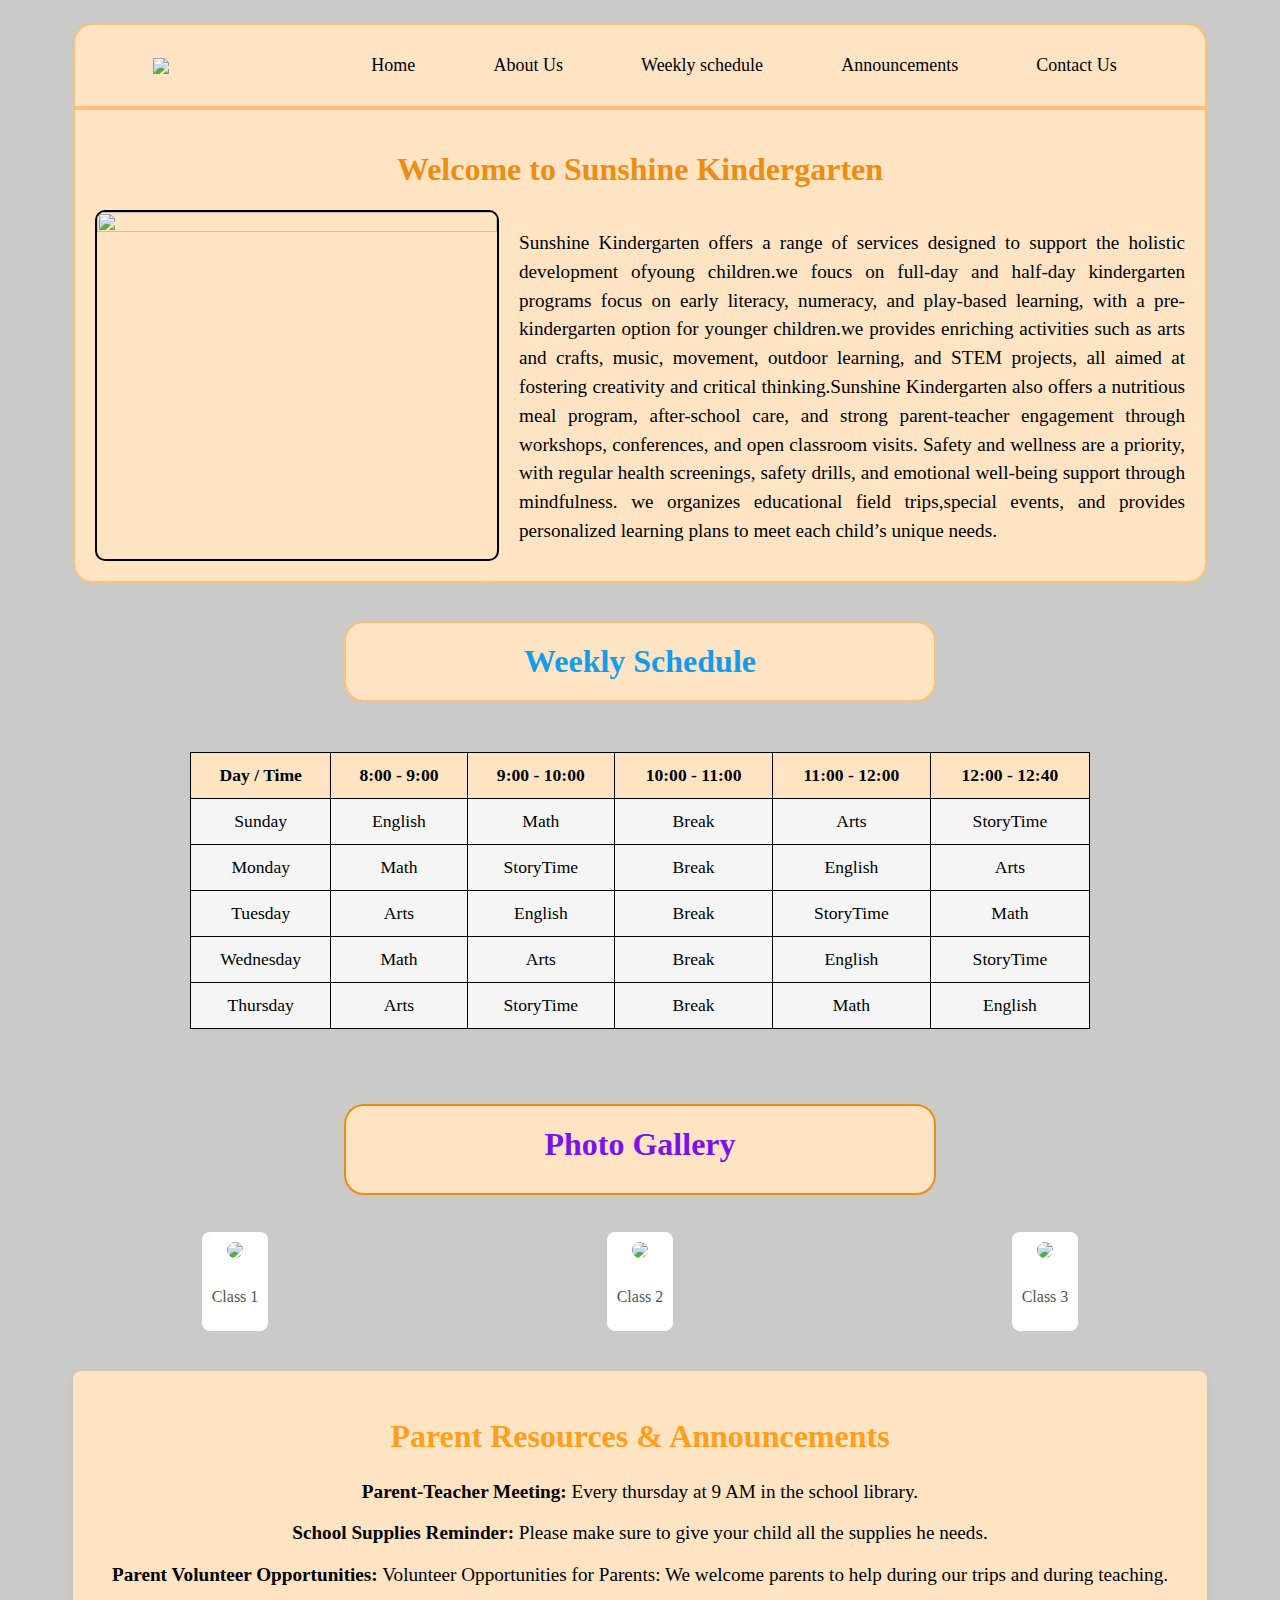
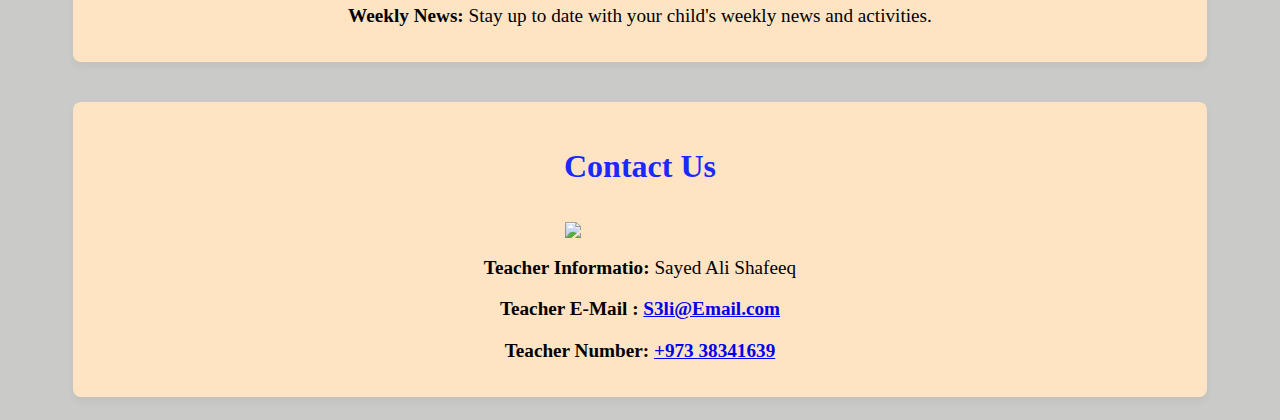
==== index.html @ 3edf155d "change the name of html file" ====
<!DOCTYPE html>

<head>
    <link rel="stylesheet" href="style.css">
    <meta charset="utf-8">
    <section id="Home">
        <title>Sunshine Kindergarten</title>
    </section>
</head>

<body>

    <header>


        <div class="header spacearaound topborder effect">
            <img src="https://cdn.discordapp.com/attachments/613731117580943385/1295000270098665492/Untitled-1da.png?ex=670d0e7c&is=670bbcfc&hm=78cce68a844597c2b26c69df6e3484a7f418492f20a13065ed1050a5c31f5bf9&" width="150" style="float: left;width: 150px;width:150px;">

            <a class="effect1" href="#Home">Home </a>
            <a class="effect2" href="#About">About Us</a>
            <a class="effect3" href="#Table">Weekly schedule</a>
            <a class="effect4" href="#resources">Announcements</a>
            <a class="effect5" href="#Contact">Contact Us</a>
        </div>

        <div class="header bottomborder">


            <h1>Welcome to Sunshine Kindergarten </h1>


            <section id="About">
                <div class="s7s"><img class="img" src="https://cdn.discordapp.com/attachments/613731117580943385/1295000270320828467/e5dad-16195066_1253920407977068_431401774033286979_n.jpg?ex=670d0e7c&is=670bbcfc&hm=d39351199b1a8a9a717ec9d0bbfddc9aa076687abb73b544fc5f86dbd85bf6f2&"
                        width="400px" height="300" style="float: left;">

                    <p>Sunshine Kindergarten offers a range of services designed to support the holistic development
                        ofyoung
                        children.we foucs on full-day and half-day kindergarten programs focus on early literacy,
                        numeracy,
                        and play-based learning, with a pre-kindergarten option for younger children.we provides
                        enriching
                        activities such as arts and crafts, music, movement, outdoor learning, and STEM projects, all
                        aimed
                        at fostering creativity and critical thinking.Sunshine Kindergarten also offers a nutritious
                        meal
                        program, after-school care, and strong parent-teacher engagement through workshops, conferences,
                        and
                        open classroom visits. Safety and wellness are a priority, with regular health screenings,
                        safety
                        drills, and emotional well-being support through mindfulness. we organizes educational field
                        trips,special events, and provides personalized learning plans to meet each child’s unique
                        needs.
                    </p>
                </div>
        </div>
        </section>


    </header>
    <main>
        <br>
        <div class="main">
            <section id="Table">
                <!--Weekly Schedule-->
                <h1 class="w2">Weekly Schedule</h1>
                <br>
                <div class="table-container">
                    <table>
                        <thead>
                            <tr>
                                <th>Day / Time</th>
                                <th>8:00 - 9:00</th>
                                <th>9:00 - 10:00</th>
                                <th>10:00 - 11:00</th>
                                <th>11:00 - 12:00</th>
                                <th>12:00 - 12:40</th>
                            </tr>
                        </thead>
                        <tbody>
                            <tr>
                                <td>Sunday</td>
                                <td>English</td>
                                <td>Math</td>
                                <td>Break</td>
                                <td>Arts</td>
                                <td>StoryTime</td>
                            </tr>
                            <tr>
                                <td>Monday</td>
                                <td>Math</td>
                                <td>StoryTime</td>
                                <td>Break</td>
                                <td>English</td>
                                <td>Arts</td>
                            </tr>
                            <tr>
                                <td>Tuesday</td>
                                <td>Arts</td>
                                <td>English</td>
                                <td>Break</td>
                                <td>StoryTime</td>
                                <td>Math</td>
                            </tr>
                            <tr>
                                <td>Wednesday</td>
                                <td>Math</td>
                                <td>Arts</td>
                                <td>Break</td>
                                <td>English</td>
                                <td>StoryTime</td>
                            </tr>
                            <tr>
                                <td>Thursday</td>
                                <td>Arts</td>
                                <td>StoryTime</td>
                                <td>Break</td>
                                <td>Math</td>
                                <td>English</td>
                            </tr>
                        </tbody>
                    </table>
                    
                </div>
            </section>
            <!--Photo Gallary-->
            <br>
            <h1 class="w3">Photo Gallery</h1>
            <div class="gallery">
                <div class="gallery-item">
                    <img class="item1" src="https://via.placeholder.com/300">
                    <p>Class 1</p>
                </div>
                <div class="gallery-item">
                    <img class="item2" src="https://via.placeholder.com/300">
                    <p>Class 2</p>
                </div>
                <div class="gallery-item">
                    <img class="item3" src="https://via.placeholder.com/300">
                    <p> Class 3</p>
                </div>
            </div>
            <!--Parent Resources & Announcements-->
            <section id="resources">

                <h2 class="fontStyle">Parent Resources & Announcements</h2>
                <p> <strong>Parent-Teacher Meeting:</strong> Every thursday at 9 AM in the school library. </p>
                <p> <strong>School Supplies Reminder:</strong> Please make sure to give your child all the supplies he
                    needs. </p>
                <p> <strong>Parent Volunteer Opportunities:</strong> Volunteer Opportunities for Parents: We welcome
                    parents to help during our trips and during teaching. </p>
                <p> <strong>Weekly News:</strong> Stay up to date with your child's weekly news and activities. </p>
            </section>


    </main>
    <footer>
        <!--Contact Us-->
        <section id="Contact">
            <h2 class="fontStyle">Contact Us</h2>
            <img class="img3" src="https://cdn.discordapp.com/attachments/613731117580943385/1295000836350541915/sl_071722_51700_13.png?ex=670d0f03&is=670bbd83&hm=3cfc99dd5e7fb76a42a32ec055b302cea3cb950771ff8a64c7aa0d8b857cb4ee&" width="150px">
            <p> <strong>Teacher Informatio:</strong> Sayed Ali Shafeeq </p>
            <p> <strong>Teacher E-Mail : <a href="mailto:S3liMOR@email.com"> S3li@Email.com</a> </strong> </p>
            <p> <strong>Teacher Number: <a href="tel:+97338341639">+973 38341639</a> </strong> </p>
        </section>
        
    </footer>


</body>
---- style.css ----
body,
html {
    height: auto;
    display: grid;
    align-items: center;
    justify-content: center;
    background-color: rgb(202, 202, 201);
    background-image: image-set(url(https://cdn.discordapp.com/attachments/613731117580943385/1295000269515653130/92944801.png?ex=670d0e7c&is=670bbcfc&hm=967ee923a03fce32cac65b3ce696c0e0179dae3ded788d7f976fa3e5d31938f2&));

}
/*<!--Edit Body-->*/
body {
    
    margin: 1ch;
    padding: 15px 15px 15px 15px;
}


.fontStyle {
    font-family: 'Comic Sans MS';
    color: rgb(236, 142, 19);

}

/*Edit Header*/
.header {
    padding: 10px 10px 10px 10px;
    background-color: #ffe4c4;
    width: auto;
    place-items: center;
    text-align: center;
    align-items: center;
    padding: 20px;
    margin: 0 50px 0 50px;
    border: 2px solid;
    border-color: rgb(252, 192, 119);
}

.header p {
    margin: left 200px;;
    text-align: justify;
    line-height: 1.5;
    display: flex;
    align-items: stretch;

}
.header h1 {
    font-family: 'Comic Sans MS';
    color: rgb(236, 142, 19);

}

.spacearaound {
    display: flex;
    justify-content: space-evenly;
    align-items: center;
}

.effect a {

    text-decoration: none;
    padding: 10px 10px;
    font-family: 'Comic Sans MS';
    font-size: large;
    color: #000000;

}

/*Edit Links*/
.effect a:hover {
    text-align: center;
    border-radius: 45px;
    font-size: large;
    transform: scale(1.20);

}

.effect1:hover {
    background-color: #ecca07b0;
    color: rgb(255, 255, 255);

}

.effect2:hover {
    background-color: #0e50dfad;
    color: rgb(255, 255, 255);

}

.effect3:hover {
    background-color: #e01010b7;
    color: rgb(255, 255, 255);

}

.effect4:hover {
    background-color: #51eb0ab7;
    color: rgb(255, 255, 255);

}

.effect5:hover {
    background-color: #db17aab4;
    color: rgb(255, 255, 255);

}

.bottomborder {

    border-bottom-left-radius: 20px;
    border-bottom-right-radius: 20px;
}

.topborder {

    border-top-right-radius: 20px;
    border-top-left-radius: 20px;

}

.img {

    border-radius: 10px;
    height: auto;
    border: 2px solid;

}
/* Mobile Style for Header */
@media (max-width: 750px) {
    .header {
        margin: 0 10px; 
        padding: 10px; 
    }

    .header p {
        display: block;
        text-align: center; 
        margin: 0; 
    }

    .spacearaound {
        display: block; 
        text-align: center;
    }

    .effect a {
        display: grid;
      text-align: right;
        margin: 5px auto; 
        padding: 8px;
        font-size: medium;
        border-radius: 15px;
    
}
.effect a:hover {
    text-align: right;
    border-radius: 20px;
    font-size: medium;
    transform: scale(0.99);

}
}
@media (max-width: 1150px) {
    .s7s {
        display: flex;
        flex-direction: column;
        align-items: center;
        justify-content: center;
    }

    .s7s img {
        display: block;
        margin: 0 auto; 
        width: auto; 
        max-width: 100%; 
        width: 80%;
    }
}

.s7s {
    display: flex;
    align-items: stretch;

}

.s7s p {

    margin-left: 20px;
    display: flex;
    align-items: center;
    font-size: larger;

}

.main {
    padding: 15px 0 0 0;
    text-align: center;
}

.table {
    align-items: center;
    text-align: center;
}

.table-container {
    width: 100%;
    max-width: 900px;
    margin: 0 auto;

}
.w2{
    padding: 20px 20px 20px 20px;
    border-radius: 20px;
    background-color: bisque;
    margin-right:26% ;
    margin-left:26% ;
   margin-top: 5px;
   margin-bottom: 1%;
   font-family:'Comic Sans MS' ;
   color: rgb(19, 156, 236);
   border: 2px solid;
    border-color: rgb(252, 192, 119)
}
.w3{
    padding: 20px 20px 30px 20px;
    border-radius: 20px;
    background-color: bisque;
    margin-right:26% ;
    margin-left:26% ;
   margin-top: 3%;
   margin-bottom: 3%;
   font-family:'Comic Sans MS' ;
   color: rgb(120, 19, 236);
   border: 2px solid;
   border-color:rgb(236, 142, 19);
   
}
/*Edit Table*/
table {
    width: 100%;
    border-collapse: collapse;
    margin: 20px 0;
    font-size: 1.1em;
    text-align: center;
}

th,
td {
    border: 1.5px solid #000000;
    padding: 12px;
}

th {
    background-color: bisque;
    color: rgb(0, 0, 0);
    font-family: 'Comic Sans MS';
    /* kids font*/
}


td {
    background-color: #faedcd;
}

td {
    background-color: #ffffffd0;
}


/* Make the table suitable for Mobile styling */
@media (max-width: 750px) {
    table {
        font-size: 0.9em;
    }

    th,
    td {
        padding: 8px;
    }
}
/*Edit Photos*/
.gallery {
    display: grid;
    grid-template-columns: repeat(auto-fit, minmax(300px, 1fr));
    gap: 15px;
    justify-items: center;
    margin: 0 auto;
    max-width: 1200px;
    
}
/* Make the the photo Gallery suitable for Mobile styling */
@media (max-width: 950px) {
    .gallery {
        grid-template-columns: 1fr; /* Make it vertical for Mobile  */
        gap: 15px; 
    }
    .gallery-item img {
        width: 100%;
        height: auto; 
        margin-bottom: 10px; 
    }
}
.gallery-item {
    background-color: white;
    padding: 10px;
    border-radius: 8px;
    
}

.gallery-item:hover {
    background-color: rgba(138, 136, 136, 0.795);
    transform: scale(1.1);

}

.gallery-item img {
    width: 100%;
    height: auto;
    border-radius: 10px;
    margin-bottom: 10px;
}

.gallery-item p {
    font-size: medium;
    color: #555;
}


@media (max-width: 750px) {
    .gallery-item img {
        grid-template-columns: 2fr;
        gap: 15px;

    }
}
/*Edit Resources*/
#resources {
    background-color: bisque; 
    padding: 20px;
    border-radius: 8px;
    box-shadow: 0 4px 8px rgba(0, 0, 0, 0.05);
    margin: 40px 50px 0 50px;
}

#resources h2 {
    color: #ff9f1a;
    font-size: 2rem;
}

p {
    margin-bottom: 15px;
    font-size: 1.2rem;
    color: #000000;
    text-align: center;
}

/*Edit Contact*/
#Contact {
    background-color: bisque;
    padding: 20px;
    border-radius: 8px;
    box-shadow: 0 4px 8px rgba(0, 0, 0, 0.05);
    margin: 40px 50px 0 50px;
    

}

#Contact h2 {
    text-align: center;
    display: block;
    color: #1a29ff;
    font-size: 2rem;
}

#contact p {
    margin-bottom: 15px;
    font-size: 1.2rem;
    color: #000000;
    text-align: center;
}

#Contact img {
    display: block;
    margin: 0 auto;
    width: 150px;
    padding-top: 10px;
}
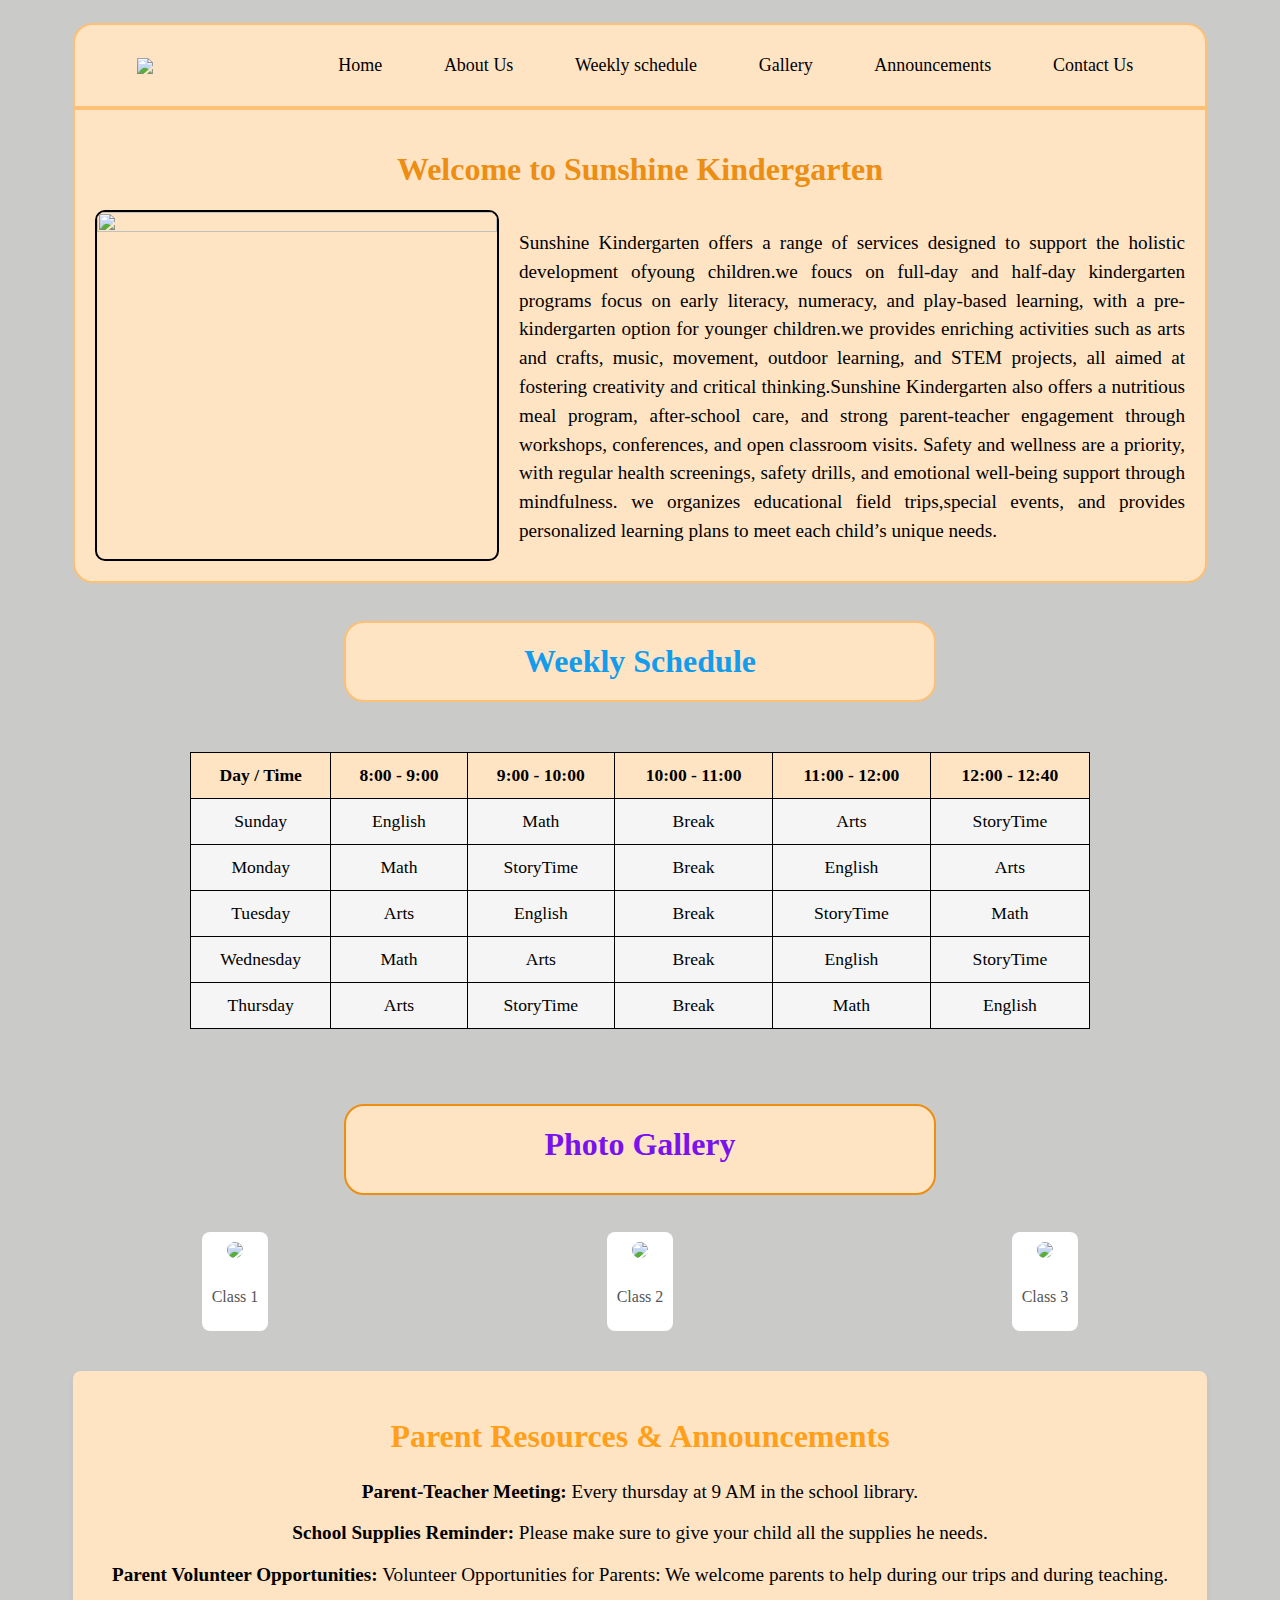
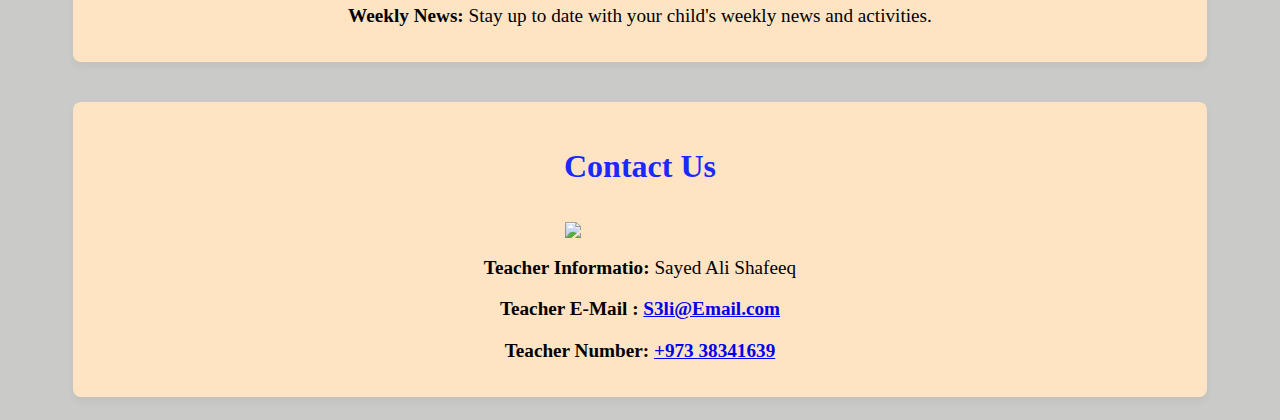
==== commit 91eae655: "Edit navigation" ====
--- a/index.html
+++ b/index.html
@@ -19,6 +19,7 @@
             <a class="effect1" href="#Home">Home </a>
             <a class="effect2" href="#About">About Us</a>
             <a class="effect3" href="#Table">Weekly schedule</a>
+            <a class="effect6" href="#Gallery">Gallery</a>
             <a class="effect4" href="#resources">Announcements</a>
             <a class="effect5" href="#Contact">Contact Us</a>
         </div>
@@ -124,6 +125,7 @@
             </section>
             <!--Photo Gallary-->
             <br>
+            <section id="Gallery">
             <h1 class="w3">Photo Gallery</h1>
             <div class="gallery">
                 <div class="gallery-item">
@@ -138,7 +140,7 @@
                     <img class="item3" src="https://via.placeholder.com/300">
                     <p> Class 3</p>
                 </div>
-            </div>
+            </div></section>
             <!--Parent Resources & Announcements-->
             <section id="resources">
 
--- a/style.css
+++ b/style.css
@@ -4,7 +4,8 @@
     display: grid;
     align-items: center;
     justify-content: center;
-    background-color: rgb(202, 202, 201);
+    background-color: rgb(202, 202, 201);/* Set background color */
+    /* Set background image */
     background-image: image-set(url(https://cdn.discordapp.com/attachments/613731117580943385/1295000269515653130/92944801.png?ex=670d0e7c&is=670bbcfc&hm=967ee923a03fce32cac65b3ce696c0e0179dae3ded788d7f976fa3e5d31938f2&));
 
 }
@@ -31,19 +32,20 @@
     text-align: center;
     align-items: center;
     padding: 20px;
-    margin: 0 50px 0 50px;
-    border: 2px solid;
+    margin: 0 50px 0 50px; /* Set horizontal margin */
+    border: 2px solid; /* Add border */
     border-color: rgb(252, 192, 119);
 }
 
 .header p {
-    margin: left 200px;;
+    margin: left 200px;/* Add margin for pharagraph postion */ ;
     text-align: justify;
     line-height: 1.5;
     display: flex;
     align-items: stretch;
 
 }
+/* Header title styling */
 .header h1 {
     font-family: 'Comic Sans MS';
     color: rgb(236, 142, 19);
@@ -55,26 +57,25 @@
     justify-content: space-evenly;
     align-items: center;
 }
-
+/* Link styling */
 .effect a {
 
-    text-decoration: none;
+    text-decoration: none; /* Remove underline from links */
     padding: 10px 10px;
     font-family: 'Comic Sans MS';
     font-size: large;
     color: #000000;
 
 }
-
-/*Edit Links*/
+/* Link hover effect */
 .effect a:hover {
     text-align: center;
     border-radius: 45px;
     font-size: large;
-    transform: scale(1.20);
-
-}
-
+    transform: scale(1.20);/* Scale up link on hover */
+
+}
+/* each link has a specific classes and change background color on each hover */
 .effect1:hover {
     background-color: #ecca07b0;
     color: rgb(255, 255, 255);
@@ -104,7 +105,12 @@
     color: rgb(255, 255, 255);
 
 }
-
+.effect6:hover {
+    background-color: #17dbdbb4;
+    color: rgb(255, 255, 255);
+
+}
+/* Border radius styling for top and bottom border */
 .bottomborder {
 
     border-bottom-left-radius: 20px;
@@ -160,6 +166,7 @@
 
 }
 }
+/*Styles for mobile screens*/
 @media (max-width: 1150px) {
     .s7s {
         display: flex;
@@ -208,6 +215,7 @@
     margin: 0 auto;
 
 }
+/* Styling for elements with class 'w2' */
 .w2{
     padding: 20px 20px 20px 20px;
     border-radius: 20px;
@@ -221,6 +229,7 @@
    border: 2px solid;
     border-color: rgb(252, 192, 119)
 }
+/* Styling for elements with class 'w3' */
 .w3{
     padding: 20px 20px 30px 20px;
     border-radius: 20px;
@@ -278,7 +287,7 @@
         padding: 8px;
     }
 }
-/*Edit Photos*/
+/* Gallery styling for displaying images */
 .gallery {
     display: grid;
     grid-template-columns: repeat(auto-fit, minmax(300px, 1fr));
@@ -306,7 +315,7 @@
     border-radius: 8px;
     
 }
-
+/* effect for gallery items */
 .gallery-item:hover {
     background-color: rgba(138, 136, 136, 0.795);
     transform: scale(1.1);
@@ -325,7 +334,7 @@
     color: #555;
 }
 
-
+/* Adjustments for mobile gallery items */
 @media (max-width: 750px) {
     .gallery-item img {
         grid-template-columns: 2fr;
@@ -354,7 +363,7 @@
     text-align: center;
 }
 
-/*Edit Contact*/
+/* Contact section styling */
 #Contact {
     background-color: bisque;
     padding: 20px;
@@ -364,13 +373,14 @@
     
 
 }
-
+/* Header styling for contact section */
 #Contact h2 {
     text-align: center;
     display: block;
     color: #1a29ff;
     font-size: 2rem;
 }
+/* Paragraph styling within contact section */
 
 #contact p {
     margin-bottom: 15px;
@@ -378,7 +388,7 @@
     color: #000000;
     text-align: center;
 }
-
+/* Image styling within contact section */
 #Contact img {
     display: block;
     margin: 0 auto;
